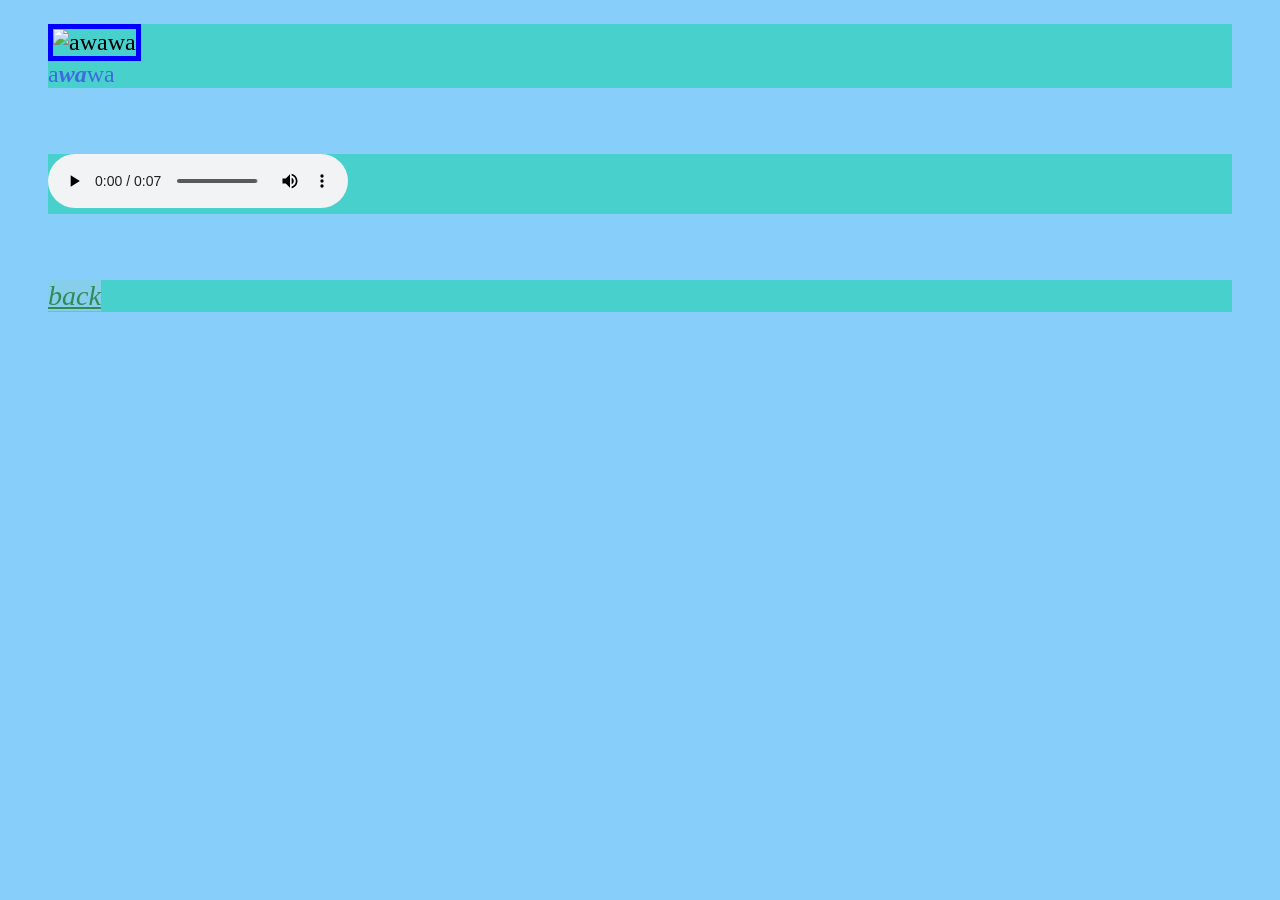
==== awawa.html @ e320a4c9 "Add files via upload" ====
<!DOCTYPE html>
<html lang="en">
    <head>
    <meta charset="UTF-8">
        <title>
            awawa
        </title>
    <link rel="stylesheet" href="style.css">
    </head>
    <body>
    <figure>
        <img src="https://cdn.discordapp.com/attachments/972233237478932581/1558606522391728208/images.png?ex=6ad89330&is=6ad741b0&hm=db42331f0f48c3d8d0becabcc2ff38d845726d53ced485a609b015b1d819f0b7&"alt="awawa" width="200px" height="250px"> 
        <figcaption>a<span style="font-style:italic;font-weight:bold;">wa</span>wa</figcaption>
    </figure>
    <br>
    <figure>
    <audio controls>
        <source src="awawa.mp3" type="audio/mpeg">
    </audio>
    </figure>
    <br>
    <figure>
        <a href="groundsquirrelawawaprairiedogmarmotwebsite.html">back</a>
    </figure>
    </body>
</html>
---- style.css ----
body{
    background-color:lightskyblue;
    font-family:verdana;
}

h1{
    background-color:mediumblue;
    color:lightseagreen;
    font-size:48px;
}

figcaption{
    color:royalblue;
    font-size:24px;
}

img{
    border: 5px solid blue;
}

a{
    font-size:28px;
    font-style:italic;
    color:seagreen;
    background-color:skyblue;
}

figure{
    background-color:mediumturquoise;
    font-size:24px;
}
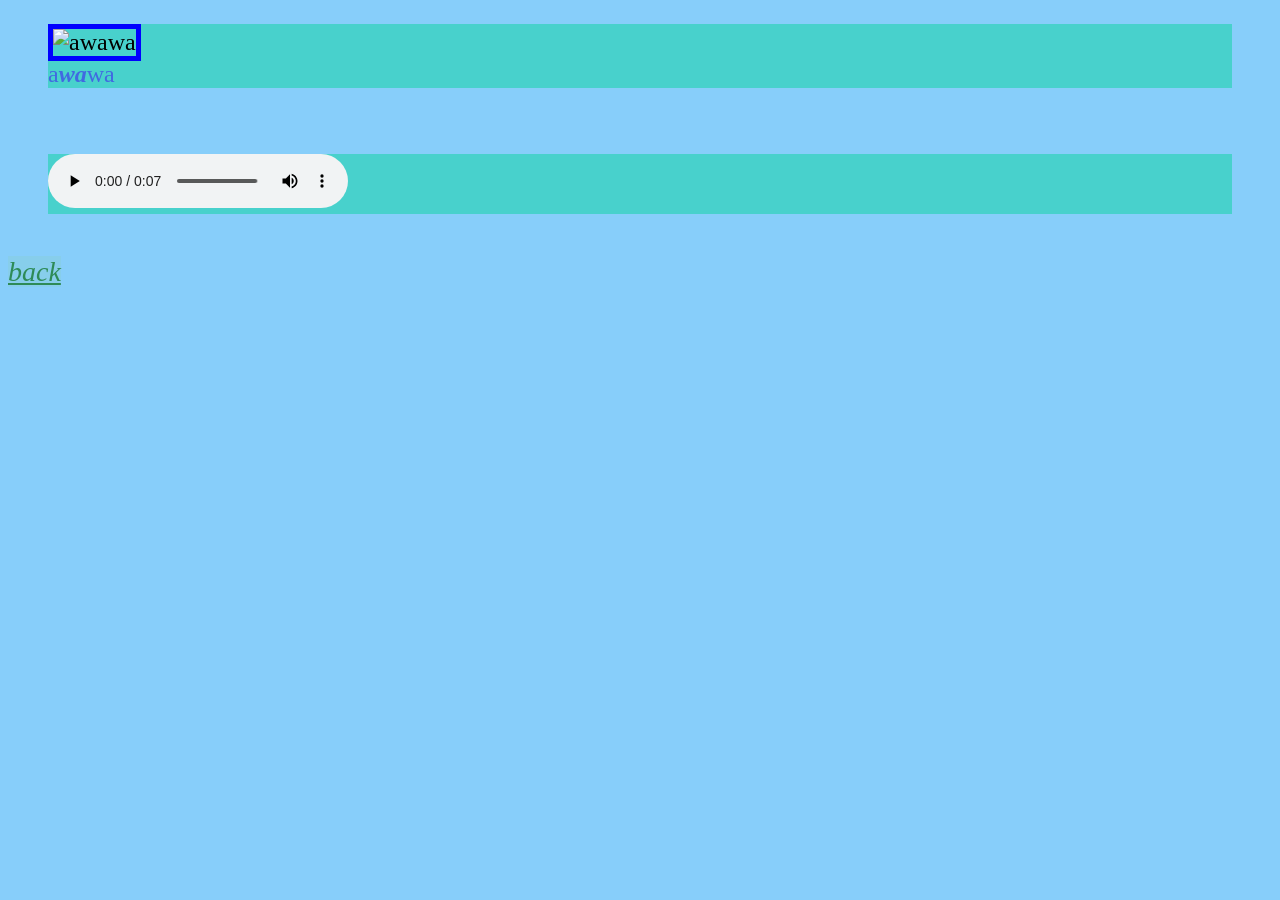
==== commit 6a13c088: "Fix HTML structure and formatting in awawa.html" ====
--- a/awawa.html
+++ b/awawa.html
@@ -19,8 +19,6 @@
     </audio>
     </figure>
     <br>
-    <figure>
         <a href="groundsquirrelawawaprairiedogmarmotwebsite.html">back</a>
-    </figure>
     </body>
-</html>+</html>
